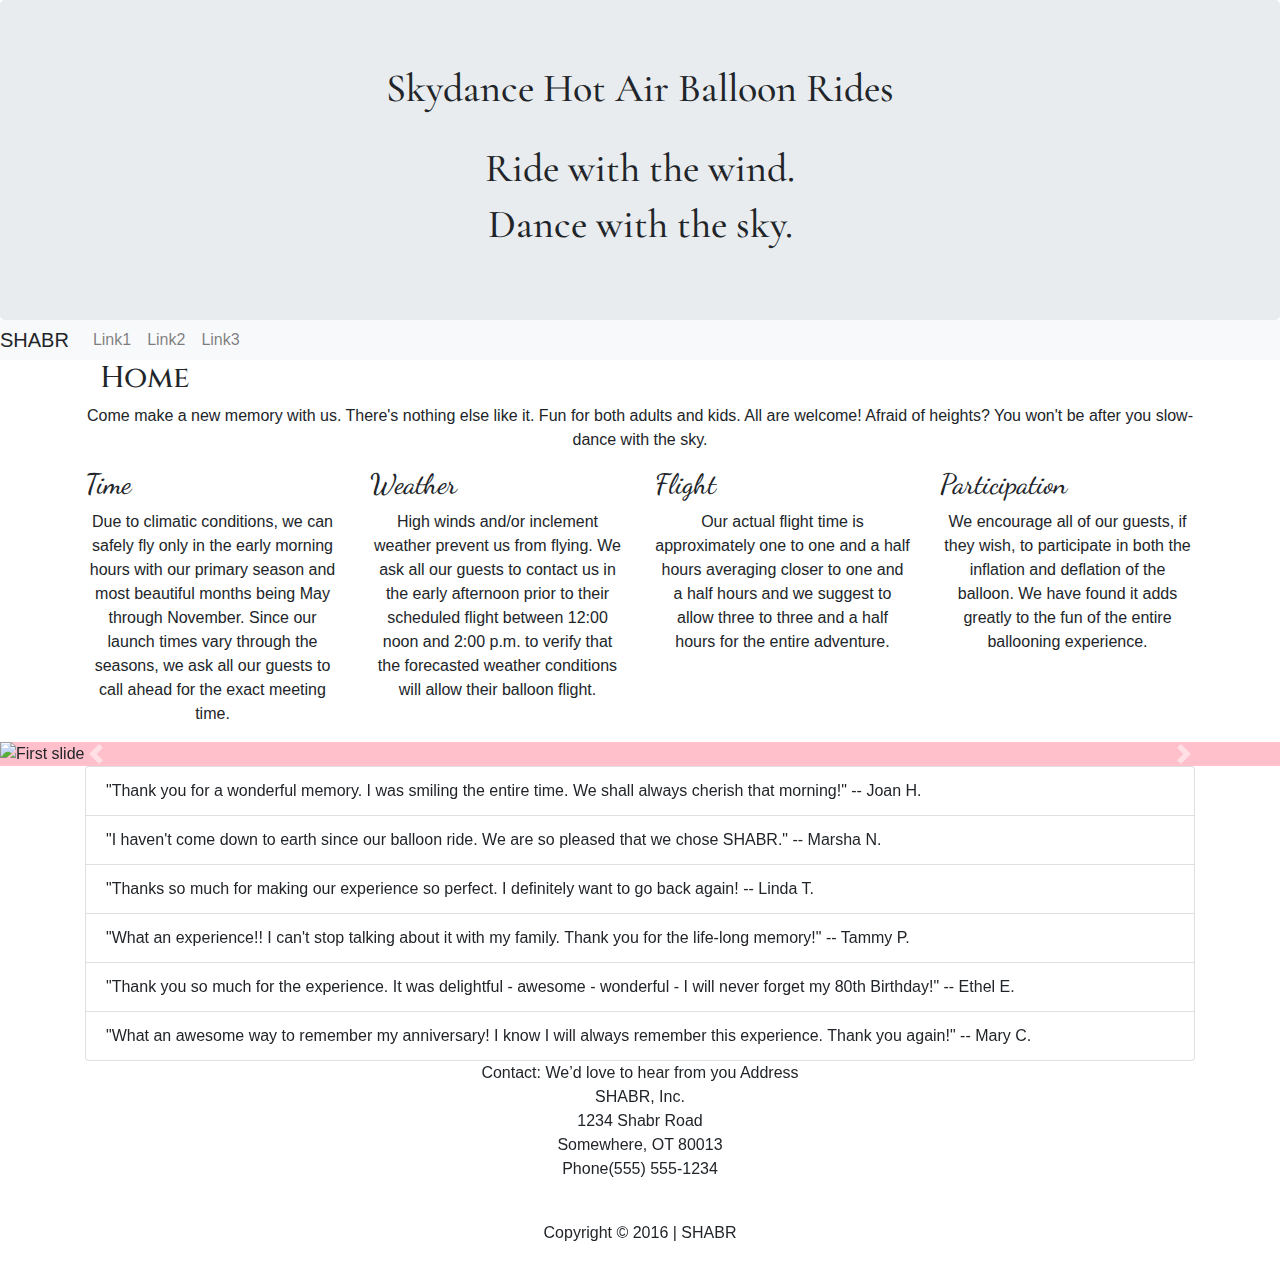
==== index.html @ 2bc1b188 "add the list and icons" ====
<!DOCTYPE html>
<html>

<head>
    <meta charset="UTF-8">
    <meta name="viewport" content="width=device-width, initial-scale=1">
    <title>SHABR</title>
    <!-- Latest compiled and minified CSS -->
    <link rel="stylesheet" href="https://stackpath.bootstrapcdn.com/bootstrap/4.3.1/css/bootstrap.min.css">

    <!-- jQuery library -->
    <script src="https://ajax.googleapis.com/ajax/libs/jquery/1.12.0/jquery.min.js"></script>

    <!-- Latest compiled JavaScript -->
    <script src="https://maxcdn.bootstrapcdn.com/bootstrap/3.3.6/js/bootstrap.min.js"></script>


    <script src="https://code.jquery.com/jquery-3.3.1.slim.min.js"></script>
    <script src="https://cdnjs.cloudflare.com/ajax/libs/popper.js/1.14.7/umd/popper.min.js"></script>
    <script src="https://stackpath.bootstrapcdn.com/bootstrap/4.3.1/js/bootstrap.min.js"></script>

<!--The font link-->
<link href="https://fonts.googleapis.com/css?family=Cinzel|Cormorant+Garamond|Courgette|Dancing+Script|Slabo+27px" rel="stylesheet">
   <!--The icons link-->
    <link rel="stylesheet" href="https://use.fontawesome.com/releases/v5.8.1/css/all.css" integrity="sha384-50oBUHEmvpQ+1lW4y57PTFmhCaXp0ML5d60M1M7uH2+nqUivzIebhndOJK28anvf" crossorigin="anonymous">

    <!--custom-->
    <link rel="stylesheet" href="custom.css">
    <link rel="stylesheet" href="nav.css">
    <script src="script.js"></script>
</head>

<body>
    <div class='col-md-12 half jumbotron' style='margin-bottom: 0px;'>
        <h1>Skydance Hot Air Balloon Rides</h1><br>
        <h1>Ride with the wind. <i class="fas fa-wind"></i></h2>
        <h1>Dance with the sky.</h1>
    </div>


    <nav class='navbar-nav navbar-expand-md navbar-light sticky-top bg-light'>
        <button class='navbar-toggler' data-toggle='collapse' data-target='#collapse_target'> 
        <span class='navbar-toggler-icon'></span>
        </button>

        <div class='collapse navbar-collapse' id='collapse_target'>
            <a class='navbar-brand'>SHABR</a>
            <ul class='navbar-nav'>
                <li class='nav-item'>
                    <a class='nav-link' href='#'>Link1</a>
                </li>

                <li class='nav-item'>
                    <a class='nav-link' href='#'>Link2</a>
                </li>

                <li class='nav-item'>
                    <a class='nav-link' href='#'>Link3</a>
                </li>
            </ul>
        </div>
    </nav>




    <!--<div class='col-md-12 half jumbotron'>-->
    <!--    <h1>Skydance Hot Air Balloon Rides</h1><br>-->
    <!--    <h2>Ride with the wind. Dance with the sky.</h2>-->
    <!--</div>-->


    <div class='container'>
        <div class='col-md-12 one'>
            <h2>Home</h2>
        </div>
        
        <div class='row'>
        <div clas='col-md-3'>
            <p>
                Come make a new memory with us. There's nothing else like it. Fun for both adults and kids. All are welcome! Afraid of heights? You won't be after you slow-dance with the sky.
            </p>
        </div>
        
        <div class='col-md-3'>
            <h3>Time</h3>
            <p>Due to climatic conditions, we can safely fly only in the early morning hours with our primary season and most beautiful months being May through November. Since our launch times vary through the seasons, we ask all our guests to call ahead
                for the exact meeting time.
            </p>
        </div>

        <div class='col-md-3'>
            <h3>Weather</h3>
            <p>High winds and/or inclement weather prevent us from flying. We ask all our guests to contact us in the early afternoon prior to their scheduled flight between 12:00 noon and 2:00 p.m. to verify that the forecasted weather conditions will allow
                their balloon flight.
            </p>
        </div>

        <div class='col-md-3'>
            <h3>Flight</h3>
            <p>Our actual flight time is approximately one to one and a half hours averaging closer to one and a half hours and we suggest to allow three to three and a half hours for the entire adventure.
            </p>
        </div>

        <div class='col-md-3'>
            <h3>Participation</h3>
            <p>We encourage all of our guests, if they wish, to participate in both the inflation and deflation of the balloon. We have found it adds greatly to the fun of the entire ballooning experience.
            </p>
        </div>
        </div>
    </div>



    <div id="carouselExampleControls" class="carousel slide" data-ride="carousel">
        <div class="carousel-inner">
            <div class="carousel-item active">
                <img class="d-block w-100" src="img/balloon-1.jpg" alt="First slide">
            </div>
            <div class="carousel-item">
                <img class="d-block w-100" src="img/balloon-2.jpg" alt="Second slide">
            </div>
            <div class="carousel-item">
                <img class="d-block w-100" src="img/balloon-3.jpg" alt="Third slide">
            </div>
        </div>
        <a class="carousel-control-prev" href="#carouselExampleControls" role="button" data-slide="prev">
    <span class="carousel-control-prev-icon" aria-hidden="true"></span>
    <span class="sr-only">Previous</span>
  </a>
        <a class="carousel-control-next" href="#carouselExampleControls" role="button" data-slide="next">
    <span class="carousel-control-next-icon" aria-hidden="true"></span>
    <span class="sr-only">Next</span>
  </a>
    </div>

<div class="container">
    <ul class="list-group">
      <li class="list-group-item"> <i class="fas fa-chevron-circle-right"></i>  "Thank you for a wonderful memory. I was smiling the entire time. We shall always cherish that morning!" -- Joan H. </li>
      <li class="list-group-item"> <i class="fas fa-chevron-circle-right"></i> "I haven't come down to earth since our balloon ride. We are so pleased that we chose SHABR." -- Marsha N.</li>
      <li class="list-group-item"> <i class="fas fa-chevron-circle-right"></i> "Thanks so much for making our experience so perfect. I definitely want to go back again! -- Linda T.</li>
     <li class="list-group-item"> <i class="fas fa-chevron-circle-right"></i> "What an experience!! I can't stop talking about it with my family. Thank you for the life-long memory!" -- Tammy P.</li>   
    <li class="list-group-item"> <i class="fas fa-chevron-circle-right"></i> "Thank you so much for the experience. It was delightful - awesome - wonderful - I will never forget my 80th Birthday!" -- Ethel E.</li>
   <li class="list-group-item"> <i class="fas fa-chevron-circle-right"></i> "What an awesome way to remember my anniversary! I know I will always remember this experience. Thank you again!" -- Mary C.</li> 
    </ul>
  </div>
  
    <div class='container'>
        <div class='col-md-12'>
            <p> Contact: We’d love to hear from you Address
                <br> SHABR, Inc.<br> 1234 Shabr Road<br> Somewhere, OT 80013<br> Phone(555) 555-1234</p><br>

            <p>Copyright © 2016 | SHABR</p>
        </div>
    </div>

</body>

</html>
---- custom.css ----
h1
{
     font-size: 40px;
    text-align: center;
   font-family: 'Cormorant Garamond', serif;
}

h2{
    font-size: 30px;
    font-family: 'Cinzel', serif;
}
h3{
    
    font-family: 'Dancing Script', cursive;
}
p {
    text-align: center;
}



/*.half{*/
/*    padding-bottom: 50px;*/
/*}*/

/*.one{*/
/*    padding-top: 40px;*/
/*}*/



[class*="col-xs-10 col-xs-offset-1 col-md-4"]{
    padding-bottom: 20px;
    padding-top: 10px;
    background-color: lightblue;
}

.pic{
    padding:30px;
}
/*#container{*/
/*   padding-bottom: 20px;*/
/*    padding-top: 10px;*/
/*    background-color: lightblue;*/


/*      vertical-align: middle;*/
/*      display: table-cell;*/

.carousel{
  width: 100%;
      /*height: 100%;*/
      background-color:pink;
}


 html, body {
      width: 100%;
    }
/*#carouselExampleControls{*/
     
/*}*/
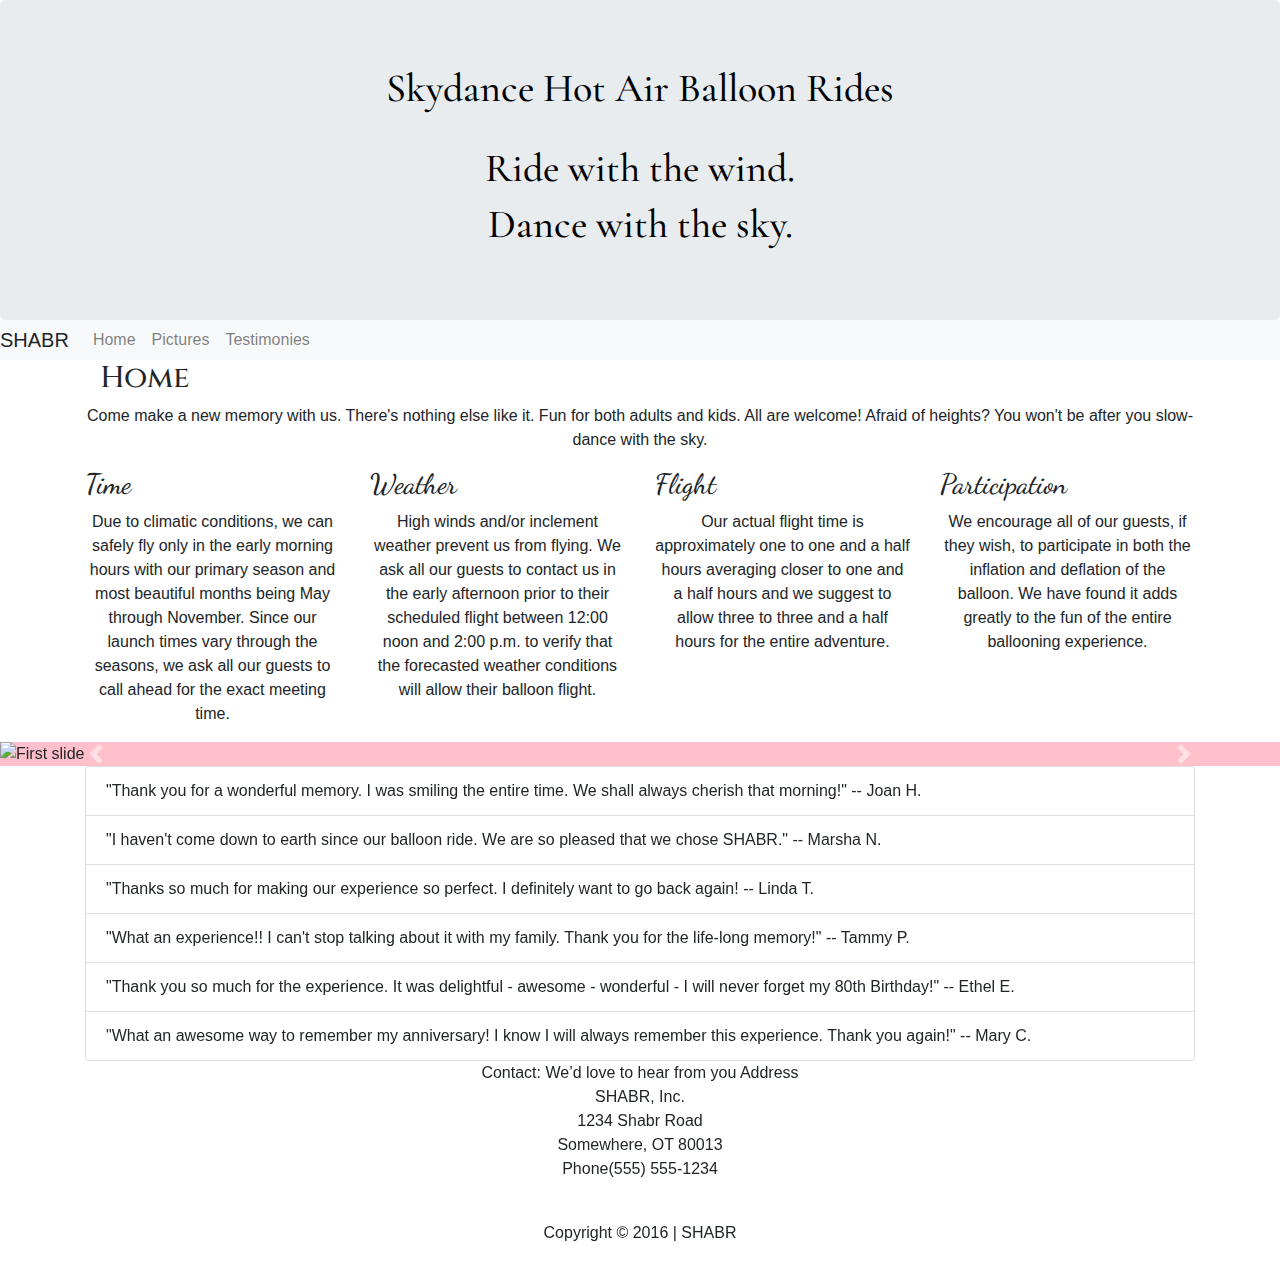
==== commit 060b1286: "update the chnages" ====
--- a/index.html
+++ b/index.html
@@ -47,15 +47,15 @@
             <a class='navbar-brand'>SHABR</a>
             <ul class='navbar-nav'>
                 <li class='nav-item'>
-                    <a class='nav-link' href='#'>Link1</a>
+                    <a class='nav-link' href='#first'>Home</a>
                 </li>
 
                 <li class='nav-item'>
-                    <a class='nav-link' href='#'>Link2</a>
+                    <a class='nav-link' href='#carouselExampleControls'>Pictures</a>
                 </li>
 
                 <li class='nav-item'>
-                    <a class='nav-link' href='#'>Link3</a>
+                    <a class='nav-link' href='#test'>Testimonies</a>
                 </li>
             </ul>
         </div>
@@ -71,7 +71,7 @@
 
 
     <div class='container'>
-        <div class='col-md-12 one'>
+        <div class='col-md-12' id='first'>
             <h2>Home</h2>
         </div>
         
@@ -134,6 +134,7 @@
   </a>
     </div>
 
+
 <div class="container">
     <ul class="list-group">
       <li class="list-group-item"> <i class="fas fa-chevron-circle-right"></i>  "Thank you for a wonderful memory. I was smiling the entire time. We shall always cherish that morning!" -- Joan H. </li>
@@ -145,6 +146,9 @@
     </ul>
   </div>
   
+
+
+
     <div class='container'>
         <div class='col-md-12'>
             <p> Contact: We’d love to hear from you Address
--- a/custom.css
+++ b/custom.css
@@ -61,4 +61,14 @@
      
 /*}*/
 
-
+@media (min-width:768px){
+     h1 {
+            color: purple;
+        }
+     
+}
+@media(min-width:992px){
+    h1{
+        color:black;
+    }
+}
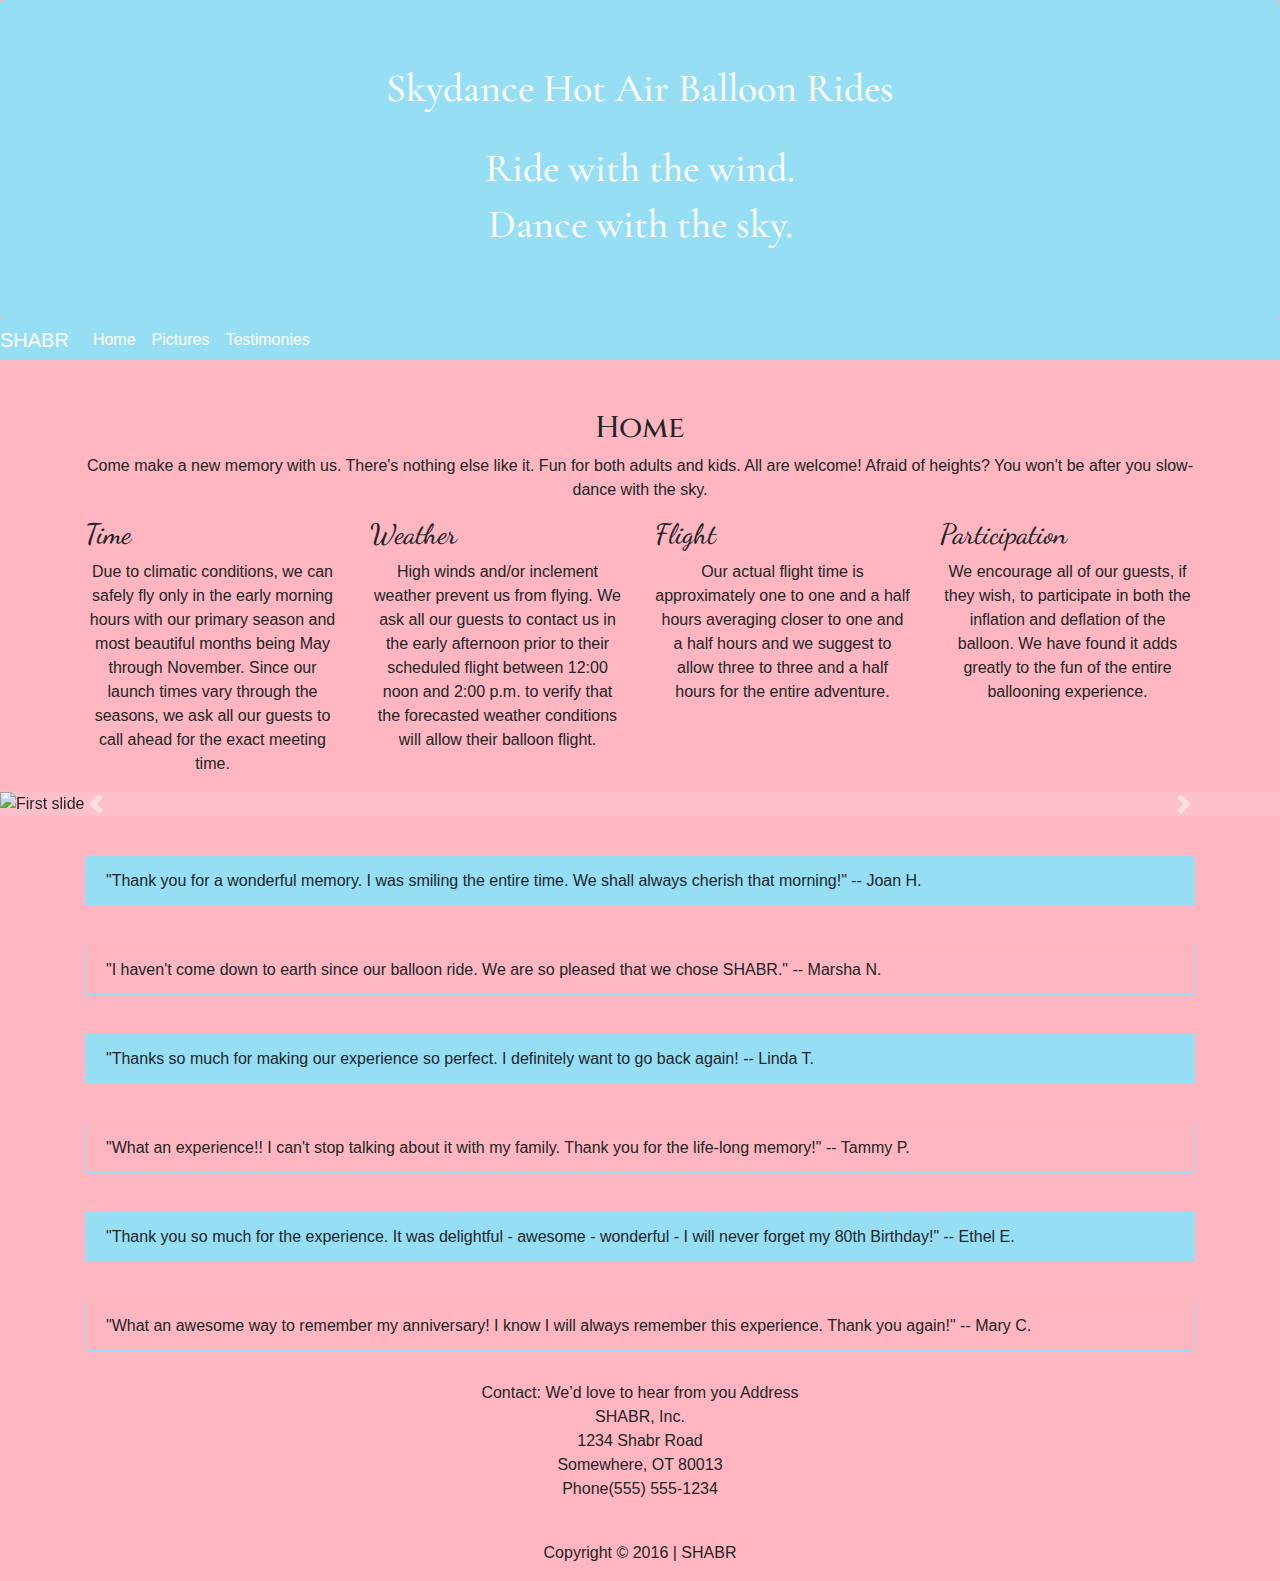
==== commit 44660e31: "add/fix media, add color to background and navigation bar" ====
--- a/index.html
+++ b/index.html
@@ -19,9 +19,9 @@
     <script src="https://cdnjs.cloudflare.com/ajax/libs/popper.js/1.14.7/umd/popper.min.js"></script>
     <script src="https://stackpath.bootstrapcdn.com/bootstrap/4.3.1/js/bootstrap.min.js"></script>
 
-<!--The font link-->
-<link href="https://fonts.googleapis.com/css?family=Cinzel|Cormorant+Garamond|Courgette|Dancing+Script|Slabo+27px" rel="stylesheet">
-   <!--The icons link-->
+    <!--The font link-->
+    <link href="https://fonts.googleapis.com/css?family=Cinzel|Cormorant+Garamond|Courgette|Dancing+Script|Slabo+27px" rel="stylesheet">
+    <!--The icons link-->
     <link rel="stylesheet" href="https://use.fontawesome.com/releases/v5.8.1/css/all.css" integrity="sha384-50oBUHEmvpQ+1lW4y57PTFmhCaXp0ML5d60M1M7uH2+nqUivzIebhndOJK28anvf" crossorigin="anonymous">
 
     <!--custom-->
@@ -32,13 +32,14 @@
 
 <body>
     <div class='col-md-12 half jumbotron' style='margin-bottom: 0px;'>
-        <h1>Skydance Hot Air Balloon Rides</h1><br>
+        <h1 class='big-screen'>Skydance Hot Air Balloon Rides</h1><br>
+        <h1 class='change'>SHABR</h1>
         <h1>Ride with the wind. <i class="fas fa-wind"></i></h2>
-        <h1>Dance with the sky.</h1>
+            <h1>Dance with the sky.</h1>
     </div>
 
 
-    <nav class='navbar-nav navbar-expand-md navbar-light sticky-top bg-light'>
+    <nav class='navbar-nav navbar-expand-md navbar-dark sticky-top bg-light'>
         <button class='navbar-toggler' data-toggle='collapse' data-target='#collapse_target'> 
         <span class='navbar-toggler-icon'></span>
         </button>
@@ -74,39 +75,39 @@
         <div class='col-md-12' id='first'>
             <h2>Home</h2>
         </div>
-        
+
         <div class='row'>
-        <div clas='col-md-3'>
-            <p>
-                Come make a new memory with us. There's nothing else like it. Fun for both adults and kids. All are welcome! Afraid of heights? You won't be after you slow-dance with the sky.
-            </p>
-        </div>
-        
-        <div class='col-md-3'>
-            <h3>Time</h3>
-            <p>Due to climatic conditions, we can safely fly only in the early morning hours with our primary season and most beautiful months being May through November. Since our launch times vary through the seasons, we ask all our guests to call ahead
-                for the exact meeting time.
-            </p>
-        </div>
+            <div clas='col-md-3'>
+                <p>
+                    Come make a new memory with us. There's nothing else like it. Fun for both adults and kids. All are welcome! Afraid of heights? You won't be after you slow-dance with the sky.
+                </p>
+            </div>
 
-        <div class='col-md-3'>
-            <h3>Weather</h3>
-            <p>High winds and/or inclement weather prevent us from flying. We ask all our guests to contact us in the early afternoon prior to their scheduled flight between 12:00 noon and 2:00 p.m. to verify that the forecasted weather conditions will allow
-                their balloon flight.
-            </p>
-        </div>
+            <div class='col-md-3'>
+                <h3>Time</h3>
+                <p>Due to climatic conditions, we can safely fly only in the early morning hours with our primary season and most beautiful months being May through November. Since our launch times vary through the seasons, we ask all our guests to call
+                    ahead for the exact meeting time.
+                </p>
+            </div>
 
-        <div class='col-md-3'>
-            <h3>Flight</h3>
-            <p>Our actual flight time is approximately one to one and a half hours averaging closer to one and a half hours and we suggest to allow three to three and a half hours for the entire adventure.
-            </p>
-        </div>
+            <div class='col-md-3'>
+                <h3>Weather</h3>
+                <p>High winds and/or inclement weather prevent us from flying. We ask all our guests to contact us in the early afternoon prior to their scheduled flight between 12:00 noon and 2:00 p.m. to verify that the forecasted weather conditions will
+                    allow their balloon flight.
+                </p>
+            </div>
 
-        <div class='col-md-3'>
-            <h3>Participation</h3>
-            <p>We encourage all of our guests, if they wish, to participate in both the inflation and deflation of the balloon. We have found it adds greatly to the fun of the entire ballooning experience.
-            </p>
-        </div>
+            <div class='col-md-3'>
+                <h3>Flight</h3>
+                <p>Our actual flight time is approximately one to one and a half hours averaging closer to one and a half hours and we suggest to allow three to three and a half hours for the entire adventure.
+                </p>
+            </div>
+
+            <div class='col-md-3'>
+                <h3>Participation</h3>
+                <p>We encourage all of our guests, if they wish, to participate in both the inflation and deflation of the balloon. We have found it adds greatly to the fun of the entire ballooning experience.
+                </p>
+            </div>
         </div>
     </div>
 
@@ -135,21 +136,21 @@
     </div>
 
 
-<div class="container">
-    <ul class="list-group">
-      <li class="list-group-item"> <i class="fas fa-chevron-circle-right"></i>  "Thank you for a wonderful memory. I was smiling the entire time. We shall always cherish that morning!" -- Joan H. </li>
-      <li class="list-group-item"> <i class="fas fa-chevron-circle-right"></i> "I haven't come down to earth since our balloon ride. We are so pleased that we chose SHABR." -- Marsha N.</li>
-      <li class="list-group-item"> <i class="fas fa-chevron-circle-right"></i> "Thanks so much for making our experience so perfect. I definitely want to go back again! -- Linda T.</li>
-     <li class="list-group-item"> <i class="fas fa-chevron-circle-right"></i> "What an experience!! I can't stop talking about it with my family. Thank you for the life-long memory!" -- Tammy P.</li>   
-    <li class="list-group-item"> <i class="fas fa-chevron-circle-right"></i> "Thank you so much for the experience. It was delightful - awesome - wonderful - I will never forget my 80th Birthday!" -- Ethel E.</li>
-   <li class="list-group-item"> <i class="fas fa-chevron-circle-right"></i> "What an awesome way to remember my anniversary! I know I will always remember this experience. Thank you again!" -- Mary C.</li> 
-    </ul>
-  </div>
-  
+    <div class="container">
+        <ul class="list-group">
+            <li class="list-group-item one"> <i class="fas fa-chevron-circle-right"></i> "Thank you for a wonderful memory. I was smiling the entire time. We shall always cherish that morning!" -- Joan H. </li>
+            <li class="list-group-item"> <i class="fas fa-chevron-circle-right"></i> "I haven't come down to earth since our balloon ride. We are so pleased that we chose SHABR." -- Marsha N.</li>
+            <li class="list-group-item one"> <i class="fas fa-chevron-circle-right"></i> "Thanks so much for making our experience so perfect. I definitely want to go back again! -- Linda T.</li>
+            <li class="list-group-item"> <i class="fas fa-chevron-circle-right"></i> "What an experience!! I can't stop talking about it with my family. Thank you for the life-long memory!" -- Tammy P.</li>
+            <li class="list-group-item one"> <i class="fas fa-chevron-circle-right"></i> "Thank you so much for the experience. It was delightful - awesome - wonderful - I will never forget my 80th Birthday!" -- Ethel E.</li>
+            <li class="list-group-item"> <i class="fas fa-chevron-circle-right"></i> "What an awesome way to remember my anniversary! I know I will always remember this experience. Thank you again!" -- Mary C.</li>
+        </ul>
+    </div>
 
 
 
-    <div class='container'>
+
+    <div class='container end'>
         <div class='col-md-12'>
             <p> Contact: We’d love to hear from you Address
                 <br> SHABR, Inc.<br> 1234 Shabr Road<br> Somewhere, OT 80013<br> Phone(555) 555-1234</p><br>
--- a/custom.css
+++ b/custom.css
@@ -1,74 +1,100 @@
-h1
-{
-     font-size: 40px;
+h1 {
+    font-size: 40px;
     text-align: center;
-   font-family: 'Cormorant Garamond', serif;
+    font-family: 'Cormorant Garamond', serif;
 }
 
-h2{
+h2 {
     font-size: 30px;
     font-family: 'Cinzel', serif;
 }
-h3{
-    
+
+h3 {
+
     font-family: 'Dancing Script', cursive;
 }
+
 p {
     text-align: center;
 }
 
+.container #first{
+    text-align: center;
+    margin-top: 50px;
+}
 
-
-/*.half{*/
-/*    padding-bottom: 50px;*/
-/*}*/
-
-/*.one{*/
-/*    padding-top: 40px;*/
-/*}*/
-
-
-
-[class*="col-xs-10 col-xs-offset-1 col-md-4"]{
+[class*="col-xs-10 col-xs-offset-1 col-md-4"] {
     padding-bottom: 20px;
     padding-top: 10px;
     background-color: lightblue;
 }
 
-.pic{
-    padding:30px;
+.pic {
+    padding: 30px;
 }
+
 /*#container{*/
+
 /*   padding-bottom: 20px;*/
+
 /*    padding-top: 10px;*/
+
 /*    background-color: lightblue;*/
 
+/*      vertical-align: middle;*/
 
-/*      vertical-align: middle;*/
 /*      display: table-cell;*/
 
-.carousel{
-  width: 100%;
-      /*height: 100%;*/
-      background-color:pink;
+.carousel {
+    width: 100%;
+    /*height: 100%;*/
+    background-color: pink;
+    height: auto;
+    margin: auto;
 }
 
 
- html, body {
-      width: 100%;
-    }
+html,
+body {
+    width: 100%;
+}
+
 /*#carouselExampleControls{*/
-     
+
 /*}*/
 
-@media (min-width:768px){
-     h1 {
-            color: purple;
-        }
-     
+.jumbotron {
+    background-color: #96DEF3;
+    color: white;
 }
-@media(min-width:992px){
-    h1{
-        color:black;
+
+body {
+    background-color: #FFB6C1;
+}
+
+.container .list-group .list-group-item{
+    background-color:#FFB6C1;
+    border-color:#96DEF3;
+    margin-top: 40px;
+}
+
+.container .list-group .one {
+    background-color: #96DEF3;
+}
+
+.change {
+    display: none;
+}
+
+@media (max-width: 769px) {
+    .big-screen {
+        display: none;
+    }
+    .change {
+        display: block;
     }
 }
+
+.end{
+    margin-top: 30px;
+}--- a/nav.css
+++ b/nav.css
@@ -0,0 +1,19 @@
+
+.navbar-dark .navbar-toggler{
+        background-color: #FFB6C1;
+        border-color:#96DEF3;
+    
+} 
+
+.navbar-dark .navbar-collapse{
+    background-color: #96DEF3;
+    color:white;
+}
+
+
+.navbar-dark .navbar-nav .nav-link {
+background-color: #96DEF3;
+  color: white;
+}
+
+
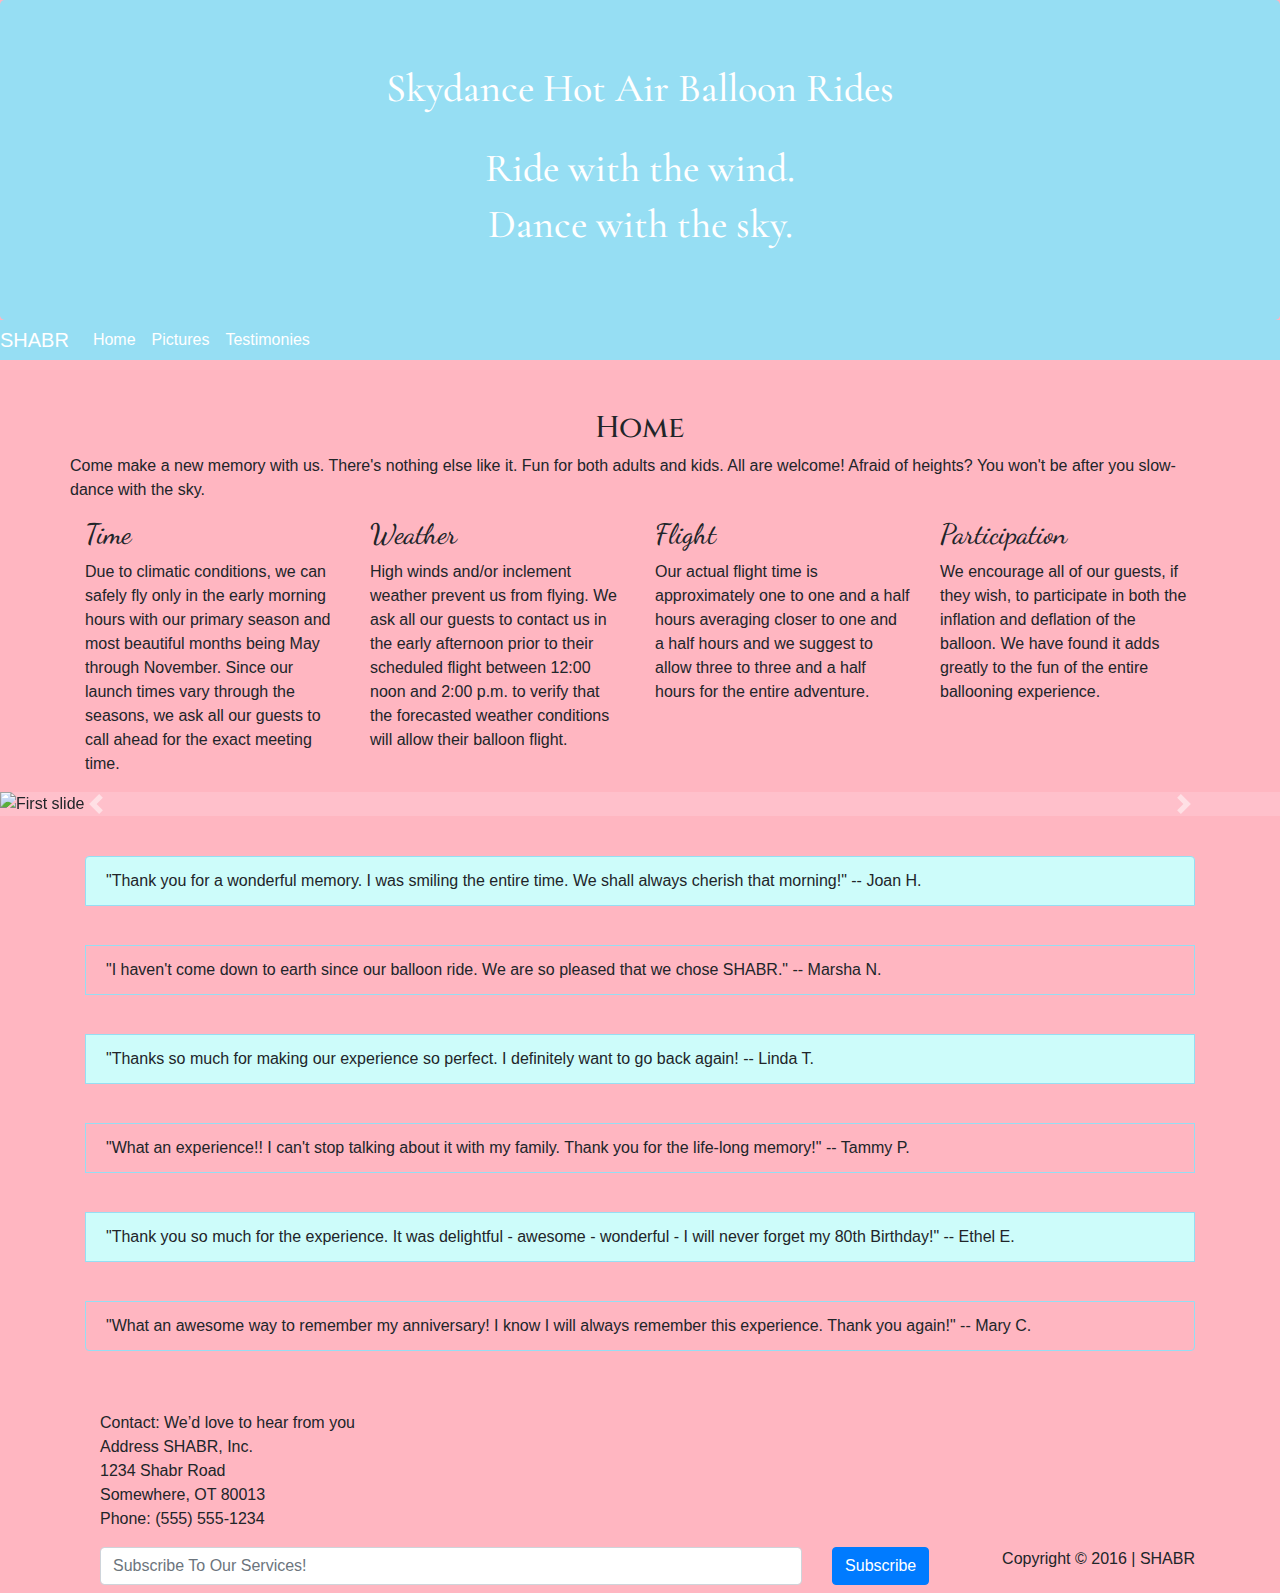
==== commit 442726be: "add form" ====
--- a/index.html
+++ b/index.html
@@ -136,7 +136,7 @@
     </div>
 
 
-    <div class="container">
+    <div class="container" id='test'>
         <ul class="list-group">
             <li class="list-group-item one"> <i class="fas fa-chevron-circle-right"></i> "Thank you for a wonderful memory. I was smiling the entire time. We shall always cherish that morning!" -- Joan H. </li>
             <li class="list-group-item"> <i class="fas fa-chevron-circle-right"></i> "I haven't come down to earth since our balloon ride. We are so pleased that we chose SHABR." -- Marsha N.</li>
@@ -152,12 +152,25 @@
 
     <div class='container end'>
         <div class='col-md-12'>
-            <p> Contact: We’d love to hear from you Address
-                <br> SHABR, Inc.<br> 1234 Shabr Road<br> Somewhere, OT 80013<br> Phone(555) 555-1234</p><br>
+            <p> Contact: We’d love to hear from you
+                <br> Address SHABR, Inc.<br> 1234 Shabr Road<br> Somewhere, OT 80013<br> Phone: (555) 555-1234</p>
+            <form>
+                <div class='row'>
+                    <div class='col'>
+                        <input type='email' class='form-control' placeholder='Subscribe To Our Services!'>
+                    </div>
+                    <div class='col-2'>
+                        <button type="submit" class="btn btn-primary mb-2">Subscribe</button>
+                    </div>
+            </form>
 
-            <p>Copyright © 2016 | SHABR</p>
+            <p id='copy'>Copyright © 2016 | SHABR</p>
+            </div>
         </div>
-    </div>
+
+
+
+
 
 </body>
 
--- a/custom.css
+++ b/custom.css
@@ -14,9 +14,9 @@
     font-family: 'Dancing Script', cursive;
 }
 
-p {
-    text-align: center;
-}
+/*p {*/
+/*    text-align: center;*/
+/*}*/
 
 .container #first{
     text-align: center;
@@ -79,7 +79,7 @@
 }
 
 .container .list-group .one {
-    background-color: #96DEF3;
+    background-color: #CDFCFA;
 }
 
 .change {
@@ -96,5 +96,13 @@
 }
 
 .end{
-    margin-top: 30px;
+    margin-top: 60px;
+}
+
+#copy{
+    text-align: center;
+}
+
+.b2{
+    float:left;
 }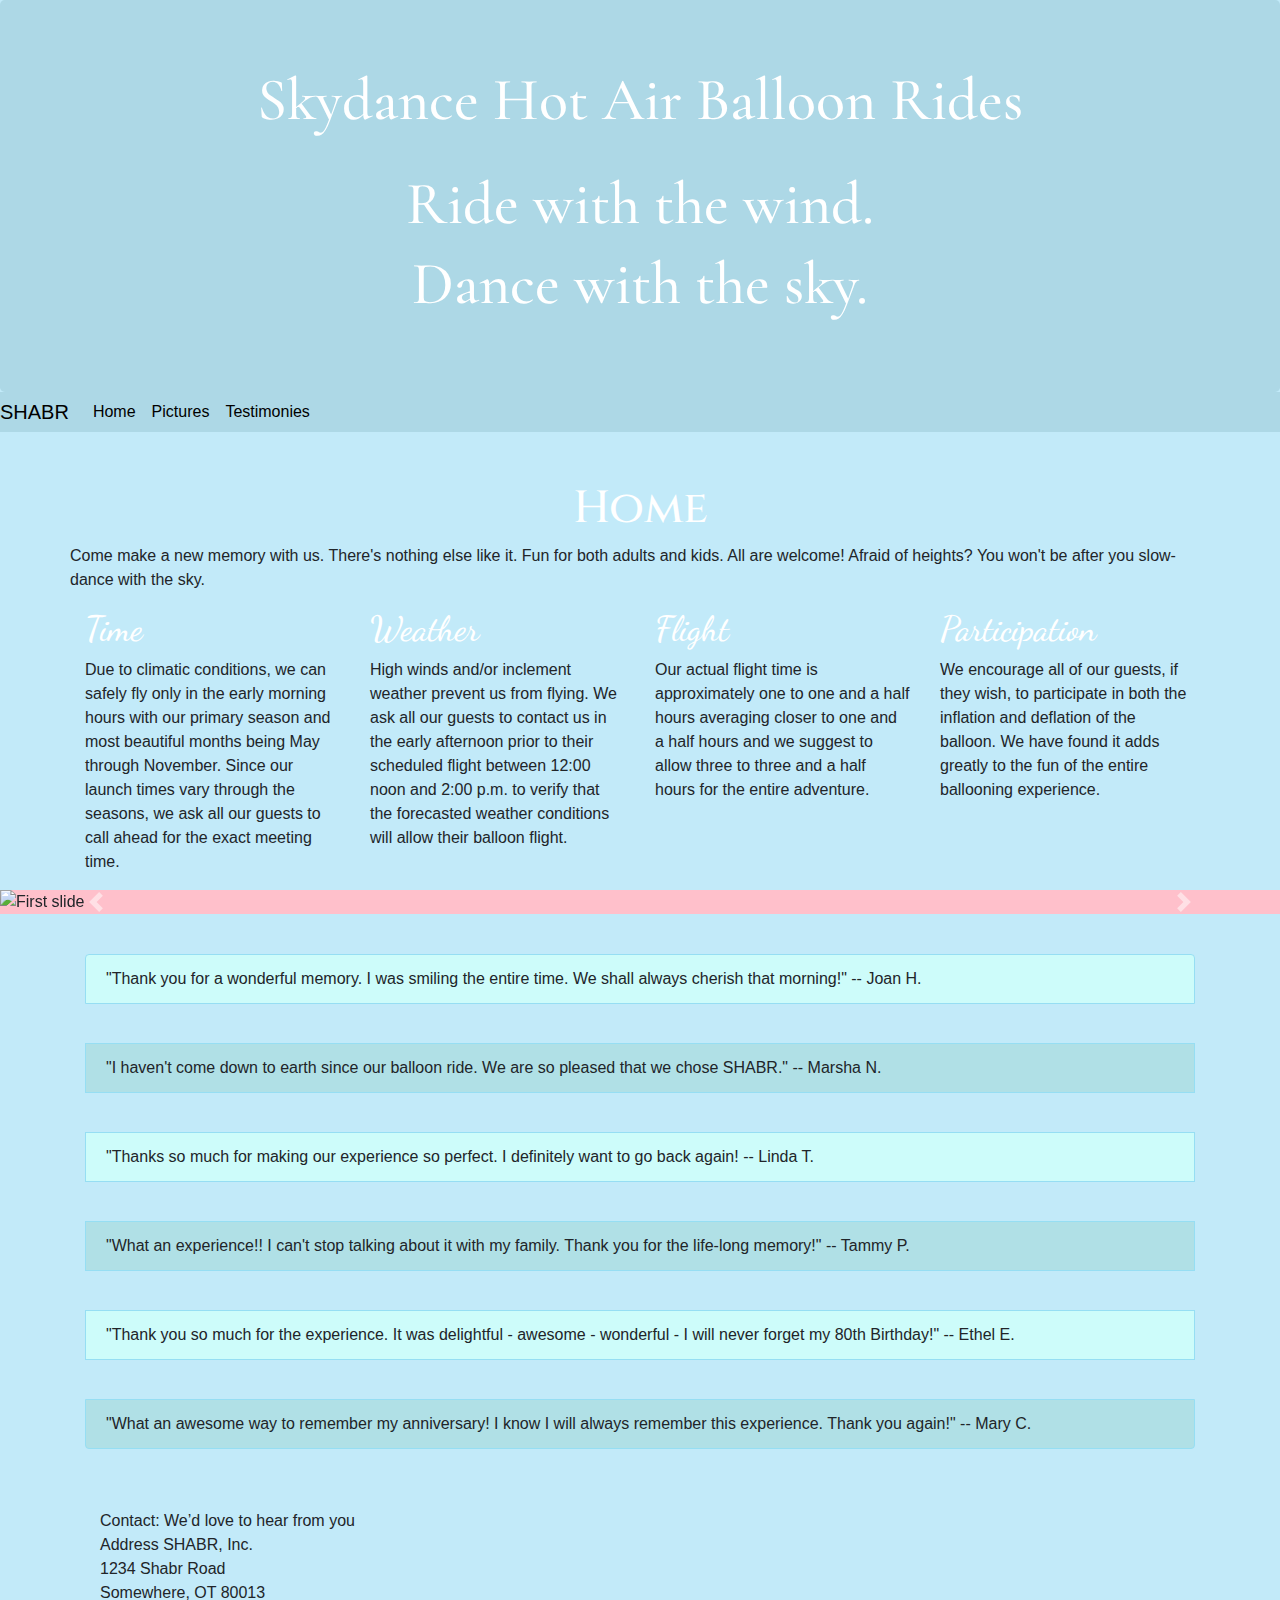
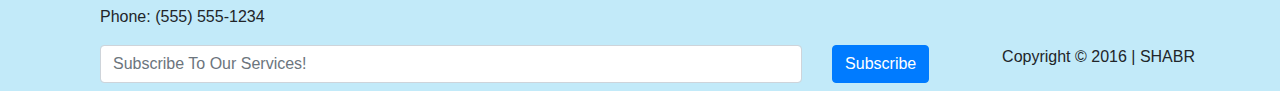
==== commit 2c7dfd94: "Merge branch 'master' of github.com:lauraa0055/shabr" ====
--- a/index.html
+++ b/index.html
@@ -55,7 +55,7 @@
                     <a class='nav-link' href='#carouselExampleControls'>Pictures</a>
                 </li>
 
-                <li class='nav-item'>
+                <li class=' nav-item'>
                     <a class='nav-link' href='#test'>Testimonies</a>
                 </li>
             </ul>
--- a/custom.css
+++ b/custom.css
@@ -1,16 +1,16 @@
-h1 {
-    font-size: 40px;
+ h1 {
+   
     text-align: center;
     font-family: 'Cormorant Garamond', serif;
 }
 
 h2 {
-    font-size: 30px;
+   
     font-family: 'Cinzel', serif;
 }
 
 h3 {
-
+   
     font-family: 'Dancing Script', cursive;
 }
 
@@ -33,17 +33,7 @@
     padding: 30px;
 }
 
-/*#container{*/
 
-/*   padding-bottom: 20px;*/
-
-/*    padding-top: 10px;*/
-
-/*    background-color: lightblue;*/
-
-/*      vertical-align: middle;*/
-
-/*      display: table-cell;*/
 
 .carousel {
     width: 100%;
@@ -59,21 +49,22 @@
     width: 100%;
 }
 
-/*#carouselExampleControls{*/
-
-/*}*/
 
 .jumbotron {
-    background-color: #96DEF3;
+    /*background-color: #96DEF3;*/
+    background-color: lightblue;
     color: white;
 }
 
 body {
-    background-color: #FFB6C1;
+    /*background-color: #FFB6C1;*/
+    background-color: #C2EAF9;
+   
 }
 
 .container .list-group .list-group-item{
-    background-color:#FFB6C1;
+    /*background-color:#FFB6C1;*/
+    background-color: #B0E0E6	;
     border-color:#96DEF3;
     margin-top: 40px;
 }
@@ -85,7 +76,7 @@
 .change {
     display: none;
 }
-
+/*small*/
 @media (max-width: 769px) {
     .big-screen {
         display: none;
@@ -93,8 +84,35 @@
     .change {
         display: block;
     }
+   
+    h1{
+         font-size: 40px;
+    }
+    h2{
+         font-size: 30px;
+    }
+    h3{
+         font-size: 25px;
+    }
 }
-
+/*medium*/
+  @media(min-width: 992px){
+  
+     h1{
+        font-size: 60px;
+       
+      }
+       h2{
+        font-size: 45px;
+       color:white;
+      }
+      h3{
+        color:white; 
+      font-size:35px; 
+      }
+  }
+ 
+   
 .end{
     margin-top: 60px;
 }
--- a/nav.css
+++ b/nav.css
@@ -1,19 +1,23 @@
 
 .navbar-dark .navbar-toggler{
-        background-color: #FFB6C1;
-        border-color:#96DEF3;
+        /*background-color: #FFB6C1;*/
+       background-color: #B4CEE7;	
+        border-color: white;
+        
     
 } 
 
 .navbar-dark .navbar-collapse{
-    background-color: #96DEF3;
-    color:white;
+    /*background-color: #96DEF3;*/
+     background-color: lightblue;
+    color: black;
 }
 
 
 .navbar-dark .navbar-nav .nav-link {
-background-color: #96DEF3;
-  color: white;
+/*background-color: #96DEF3;*/
+background-color: lightblue; 
+  color: black;
 }
 
 
